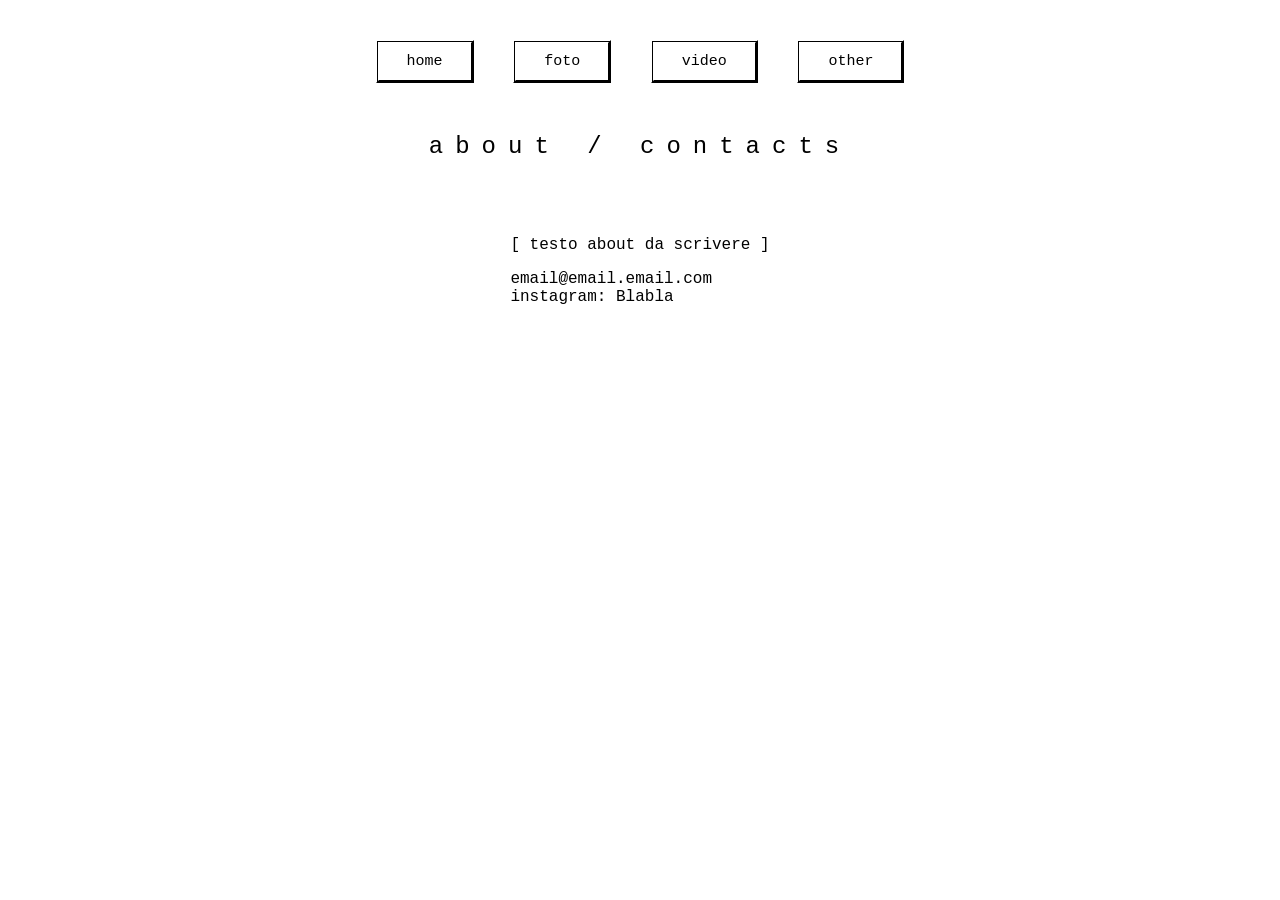
==== about.html @ 864793b6 "Initial commit" ====
<!DOCTYPE html>
<html lang="en">
<head>
  <meta charset="UTF-8">
  <title>About / Contacts - Blabla</title>
  <link rel="stylesheet" href="style.css">
</head>
<body>
  <header>
    <nav>
      <a href="index.html">home</a>
      <a href="foto.html">foto</a>
      <a href="video.html">video</a>
      <a href="other.html">other</a>
    </nav>
  </header>

  <h2 class="archive-title">about / contacts</h2>

  <main>
    <section class="about">
      <p>
        [ testo about da scrivere ]
      </p>
      <p>
        email@email.email.com<br>
        instagram: Blabla
      </p>
    </section>
  </main>

  <footer>
    <p></p>
  </footer>
</body>
</html>
---- style.css ----
/* =========================================
   GLOBALE
   ========================================= */

body {
  background: #fff;
  color: #000;
  font-family: "Courier New", monospace;
  margin: 0;
  padding: 0;
}

footer {
  text-align: center;
  margin: 50px 0;
  font-size: 14px;
}

/* =========================================
   HEADER & NAV
   ========================================= */

header {
  text-align: center;
  padding: 40px 0 20px;
}

nav {
  display: inline-block;
}

nav a {
  display: inline-block;
  margin: 0 15px;
  padding: 10px 28px;
  font-family: "Courier New", monospace;
  font-size: 15px;
  color: black;
  text-decoration: none;
  background: white;

  /* effetto lingotto 1-bit */
  border-top: 3px solid white;
  border-left: 3px solid white;
  border-bottom: 3px solid black;
  border-right: 3px solid black;

  /* linea nera sottile esterna */
  outline: 1px solid black;
  outline-offset: -2px;
}

nav a:hover {
  background: black;
  color: white;

  border-top: 3px solid black;
  border-left: 3px solid black;
  border-bottom: 3px solid white;
  border-right: 3px solid white;

  outline: 1px solid black;
  outline-offset: -2px;
}

/* =========================================
   BOTTONE INDIETRO
   ========================================= */

.back-button {
  display: inline-flex;
  justify-content: center;
  align-items: center;
  width: 40px;
  height: 40px;
  font-family: "Courier New", monospace;
  font-size: 18px;
  color: black;
  text-decoration: none;
  background: white;

  border-top: 3px solid white;
  border-left: 3px solid white;
  border-bottom: 3px solid black;
  border-right: 3px solid black;

  outline: 1px solid black;
  outline-offset: -2px;
  margin-top: 20px;
  transition: all 0.2s;
  box-sizing: border-box;
}

.back-button:hover {
  background: black;
  color: white;

  border-top: 3px solid black;
  border-left: 3px solid black;
  border-bottom: 3px solid white;
  border-right: 3px solid white;

  outline: 1px solid black;
  outline-offset: -2px;
}

.back-button-wrap {
  text-align: left;
  padding-left: 20px;
}

/* =========================================
   HOME — layout about + immagine
   ========================================= */

main {
  display: flex;
  justify-content: center;
  align-items: flex-start;
  max-width: 1200px;
  margin: 40px auto;
  padding: 20px 20px 0 20px;
  gap: 40px;
}

/* =========================================
   HOME — slideshow
   ========================================= */

.home-slideshow {
  width: 100%;
  max-width: 900px;
}

.home-slideshow img {
  width: 100%;
  height: 68vh;
  object-fit: contain;
  display: block;
}

/* link "About / Contacts" nel footer della home */
footer a {
  color: black;
  text-decoration: none;
}

footer a:hover {
  text-decoration: underline;
}

/* =========================================
   PAGINA SCORREVOLE (scroll.html)
   ========================================= */

.scroll-page {
  max-width: 850px;
  margin: 30px auto 80px;
  padding: 0 20px;
  display: flex;
  flex-direction: column;
  align-items: center;
  gap: 280px;
}

.scroll-page img {
  max-width: 100%;
  height: auto;
  display: block;
}

/* =========================================
   ABOUT / CONTACTS
   ========================================= */

.about {
  flex: 0 0 auto;
  max-width: 500px;
}

/* =========================================
   LISTA PROGETTI (video.html, other.html)
   ========================================= */

.projects-container {
  display: flex;
  justify-content: center;
  align-items: flex-start;
  width: 100%; /* larghezza piena: così la cornice sotto è uguale in tutte le pagine */
  min-height: 80vh;
  padding-top: 100px;
}

.projects-list {
  background: white;
  color: black;
  padding: 20px;
  max-width: 400px;
  width: 80%;
  font-family: "Courier New", monospace;
  font-size: 16px;
  border: 3px solid black;
  box-sizing: border-box;
  text-align: center;
}

.projects-list ul {
  list-style: none;
  padding: 0;
  margin: 0;
}

.projects-list li {
  margin-bottom: 25px;
  padding: 10px 0;
}

.projects-list li:last-child {
  margin-bottom: 0;
}

.projects-list li a {
  color: black;
  text-decoration: none;
  font-family: "Courier New", monospace;
}

.projects-list li a:hover {
  text-decoration: underline;
}

/* =========================================
   ARCHIVIO FOTO (foto.html + archivio.html)
   ========================================= */

.archive-title {
  text-align: center;
  letter-spacing: 0.5em;
  font-weight: normal;
  margin: 30px 0 10px;
}

.photo-grid {
  display: grid;
  grid-template-columns: repeat(auto-fill, minmax(200px, 1fr));
  gap: 14px;
  max-width: 1200px;
  margin: 30px auto 60px;
  padding: 0 20px;
}

.photo-grid img {
  width: 100%;
  aspect-ratio: 1 / 1; /* miniature quadrate; la foto intera si vede nel lightbox */
  object-fit: cover;
  display: block;
  border: 3px solid black;
  box-sizing: border-box;
  cursor: pointer;
}

/* Lightbox — visione a schermo intero */
.lightbox {
  position: fixed;
  inset: 0;
  background: black;
  display: none;
  justify-content: center;
  align-items: center;
  z-index: 100;
}

.lightbox.open {
  display: flex;
}

.lightbox img {
  max-width: 88vw;
  max-height: 82vh;
  object-fit: contain;
}

.lightbox button {
  position: absolute;
  font-family: "Courier New", monospace;
  font-size: 18px;
  background: black;
  color: white;
  padding: 5px 12px;
  cursor: pointer;

  border-top: 3px solid black;
  border-left: 3px solid black;
  border-bottom: 3px solid white;
  border-right: 3px solid white;
}

.lightbox button:hover {
  background: white;
  color: black;

  border-top: 3px solid white;
  border-left: 3px solid white;
  border-bottom: 3px solid black;
  border-right: 3px solid black;
}

.lb-prev { left: 20px; top: 50%; transform: translateY(-50%); }
.lb-next { right: 20px; top: 50%; transform: translateY(-50%); }
.lb-close { top: 20px; right: 20px; }

.lb-counter {
  position: absolute;
  bottom: 20px;
  left: 50%;
  transform: translateX(-50%);
  color: white;
  font-size: 14px;
  font-family: "Courier New", monospace;
}

/* pagina W.I.P. (collezione senza foto) */
.wip-message {
  display: flex;
  justify-content: center;
  align-items: center;
  min-height: 55vh;
  font-family: "Courier New", monospace;
  font-size: 20px;
  letter-spacing: 0.4em;
  color: black;
}


/* =========================================
   PAGINE VIDEO (progetto1.html, untitledworks.html)
   ========================================= */

.video-container {
  width: 800px;
  height: 450px;
  border: 3px solid black;
  margin: 0 auto;
  background: black;
  box-sizing: border-box;
}

.video-container iframe {
  width: 100%;
  height: 100%;
  border: 0;
  display: block;
}

/* variante Super8 (rapporto 4:3) */
.video-container.super8 {
  height: 581px;
  position: relative;
  overflow: hidden;
}

.video-container.super8 iframe {
  position: absolute;
  top: 0;
  left: 0;
}

/* =========================================
   VGPROJECT — tema invertito (nero)
   ========================================= */

body.dark {
  background: black;
  color: white;
}

body.dark footer {
  color: white;
}

body.dark nav a {
  color: white;
  background: black;

  border-top: 3px solid black;
  border-left: 3px solid black;
  border-bottom: 3px solid white;
  border-right: 3px solid white;

  outline: 1px solid white;
}

body.dark nav a:hover {
  background: white;
  color: black;

  border-top: 3px solid white;
  border-left: 3px solid white;
  border-bottom: 3px solid black;
  border-right: 3px solid black;
}

body.dark .back-button {
  color: white;
  background: black;

  border-top: 3px solid black;
  border-left: 3px solid black;
  border-bottom: 3px solid white;
  border-right: 3px solid white;

  outline: 1px solid white;
}

body.dark .back-button:hover {
  background: white;
  color: black;

  border-top: 3px solid white;
  border-left: 3px solid white;
  border-bottom: 3px solid black;
  border-right: 3px solid black;
}

/* Slider video vgproject */
.vg-slider-container {
  display: flex;
  flex-direction: column;
  align-items: center;
  min-height: 80vh;
  justify-content: center;
}

.vg-slider {
  position: relative;
  display: flex;
  justify-content: center;
  align-items: center;
  border: 3px solid black;
  background: black;
  max-width: 95%;
  height: 550px;
}

.vg-slider video {
  max-height: 100%;
  width: auto;
  object-fit: contain;
  display: none;
}

.vg-slider video.active {
  display: block;
}

.vg-slider button {
  position: absolute;
  font-family: "Courier New", monospace;
  font-size: 18px;
  background: black;
  color: white;

  border-top: 3px solid black;
  border-left: 3px solid black;
  border-bottom: 3px solid white;
  border-right: 3px solid white;

  padding: 5px 12px;
  cursor: pointer;
  z-index: 3;
  transition: all 0.2s ease-in-out;
}

.vg-slider button:hover {
  background: white;
  color: black;

  border-top: 3px solid white;
  border-left: 3px solid white;
  border-bottom: 3px solid black;
  border-right: 3px solid black;
}

.vg-slider .prev {
  left: 0;
  transform: translate(-100%, -50%);
  top: 50%;
}

.vg-slider .next {
  right: 0;
  transform: translate(100%, -50%);
  top: 50%;
}

.audio-btn {
  margin-top: 10px;
  padding: 5px 12px;
  font-family: "Courier New", monospace;
  font-size: 16px;
  background: black;
  color: white;

  border-top: 3px solid black;
  border-left: 3px solid black;
  border-bottom: 3px solid white;
  border-right: 3px solid white;

  cursor: pointer;
  transition: all 0.2s ease-in-out;
}

.audio-btn:hover {
  background: white;
  color: black;

  border-top: 3px solid white;
  border-left: 3px solid white;
  border-bottom: 3px solid black;
  border-right: 3px solid black;
}

/* back-btn inline (vgproject) */
.back-btn {
  display: inline-block;
  margin: 15px 20px;
  padding: 8px 12px;
  font-family: "Courier New", monospace;
  font-size: 16px;
  background: black;
  color: white;
  text-decoration: none;

  border-top: 3px solid black;
  border-left: 3px solid black;
  border-bottom: 3px solid white;
  border-right: 3px solid white;

  cursor: pointer;
}
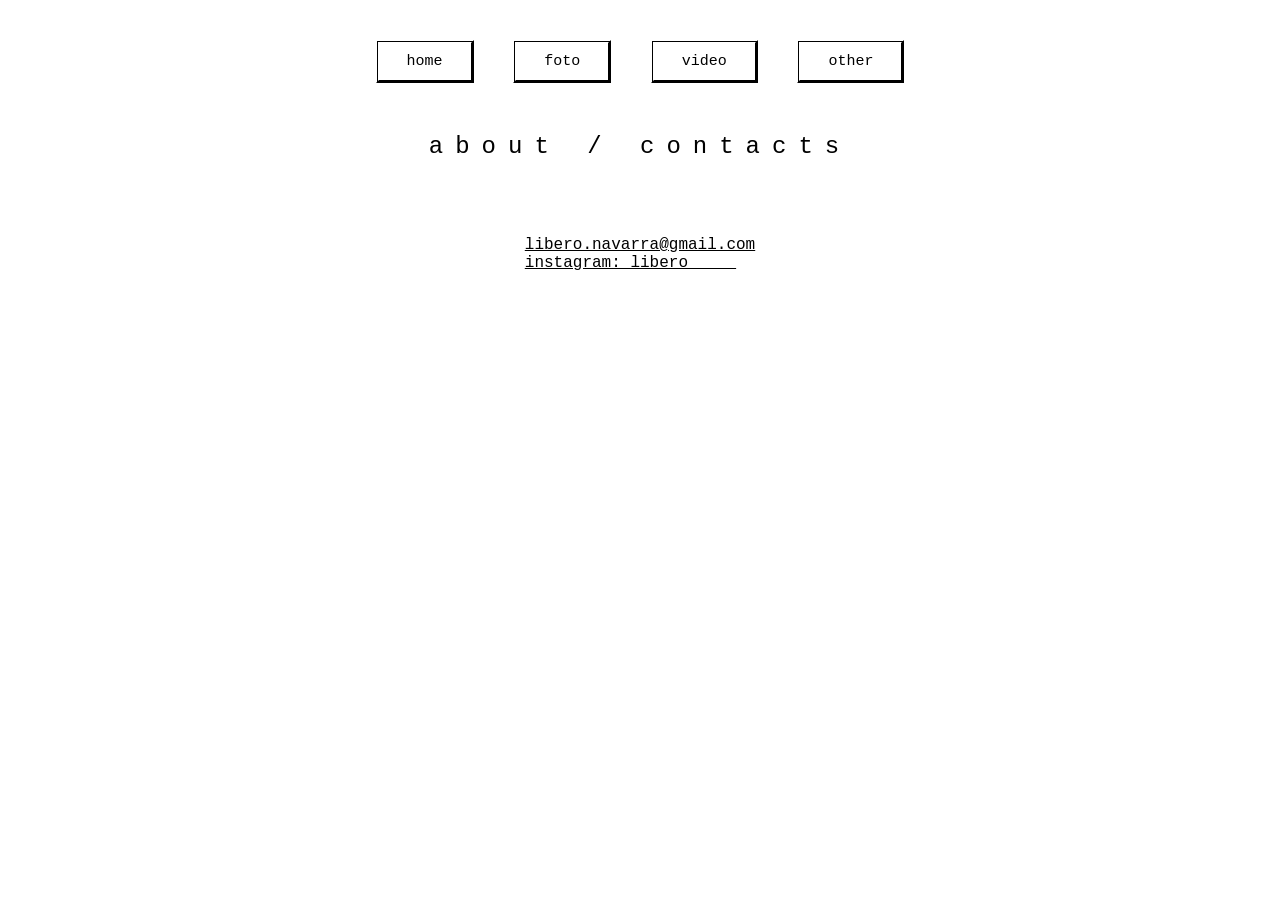
==== commit be545ab6: "Links contact" ====
--- a/about.html
+++ b/about.html
@@ -20,12 +20,13 @@
   <main>
     <section class="about">
       <p>
-        [ testo about da scrivere ]
+       
       </p>
-      <p>
-        email@email.email.com<br>
-        instagram: Blabla
-      </p>
+<p>
+  <a href="mailto:libero.navarra@gmail.com">libero.navarra@gmail.com</a><br>
+  <a href="https://www.instagram.com/libero_____/" target="_blank">instagram: libero_____</a>
+</p>
+
     </section>
   </main>
 
--- a/style.css
+++ b/style.css
@@ -130,6 +130,7 @@
 .home-slideshow {
   width: 100%;
   max-width: 900px;
+  position: relative;
 }
 
 .home-slideshow img {
@@ -139,6 +140,98 @@
   display: block;
 }
 
+/* bottone [fullscreen] sotto la foto */
+.ss-open {
+  display: block;
+  margin: 14px auto 0;
+  background: none;
+  border: none;
+  padding: 0;
+  font-family: "Courier New", monospace;
+  font-size: 14px;
+  color: black;
+  cursor: pointer;
+}
+
+.ss-open:hover {
+  text-decoration: underline;
+}
+
+/* controlli visibili solo a schermo intero */
+.ss-controls {
+  display: none;
+}
+
+/* ---- modalità schermo intero ---- */
+.home-slideshow.is-fullscreen {
+  max-width: none;
+  background: black;
+  display: flex;
+  justify-content: center;
+  align-items: center;
+}
+
+.home-slideshow.is-fullscreen img {
+  width: 100%;
+  height: 100%;
+  object-fit: contain;
+}
+
+.home-slideshow.is-fullscreen .ss-open {
+  display: none;
+}
+
+.home-slideshow.is-fullscreen .ss-controls {
+  display: block;
+  opacity: 1;
+  transition: opacity 0.35s;
+}
+
+/* dopo qualche secondo di inattività: bottoni e cursore svaniscono */
+.home-slideshow.is-fullscreen.controls-hidden .ss-controls {
+  opacity: 0;
+  pointer-events: none;
+}
+
+.home-slideshow.is-fullscreen.controls-hidden {
+  cursor: none;
+}
+
+.ss-controls button {
+  position: absolute;
+  font-family: "Courier New", monospace;
+  font-size: 16px;
+  background: black;
+  color: white;
+  padding: 5px 12px;
+  cursor: pointer;
+
+  border-top: 3px solid black;
+  border-left: 3px solid black;
+  border-bottom: 3px solid white;
+  border-right: 3px solid white;
+}
+
+.ss-controls button:hover {
+  background: white;
+  color: black;
+
+  border-top: 3px solid white;
+  border-left: 3px solid white;
+  border-bottom: 3px solid black;
+  border-right: 3px solid black;
+}
+
+#ss-pause {
+  bottom: 20px;
+  left: 20px;
+}
+
+#ss-exit {
+  top: 20px;
+  right: 20px;
+}
+
 /* link "About / Contacts" nel footer della home */
 footer a {
   color: black;
@@ -167,6 +260,7 @@
   max-width: 100%;
   height: auto;
   display: block;
+  cursor: pointer; /* cliccabili: aprono il visualizzatore a schermo intero */
 }
 
 /* =========================================
@@ -176,6 +270,10 @@
 .about {
   flex: 0 0 auto;
   max-width: 500px;
+}
+
+.about a {
+  color: black; /* i link (email, instagram...) restano neri, non blu */
 }
 
 /* =========================================
